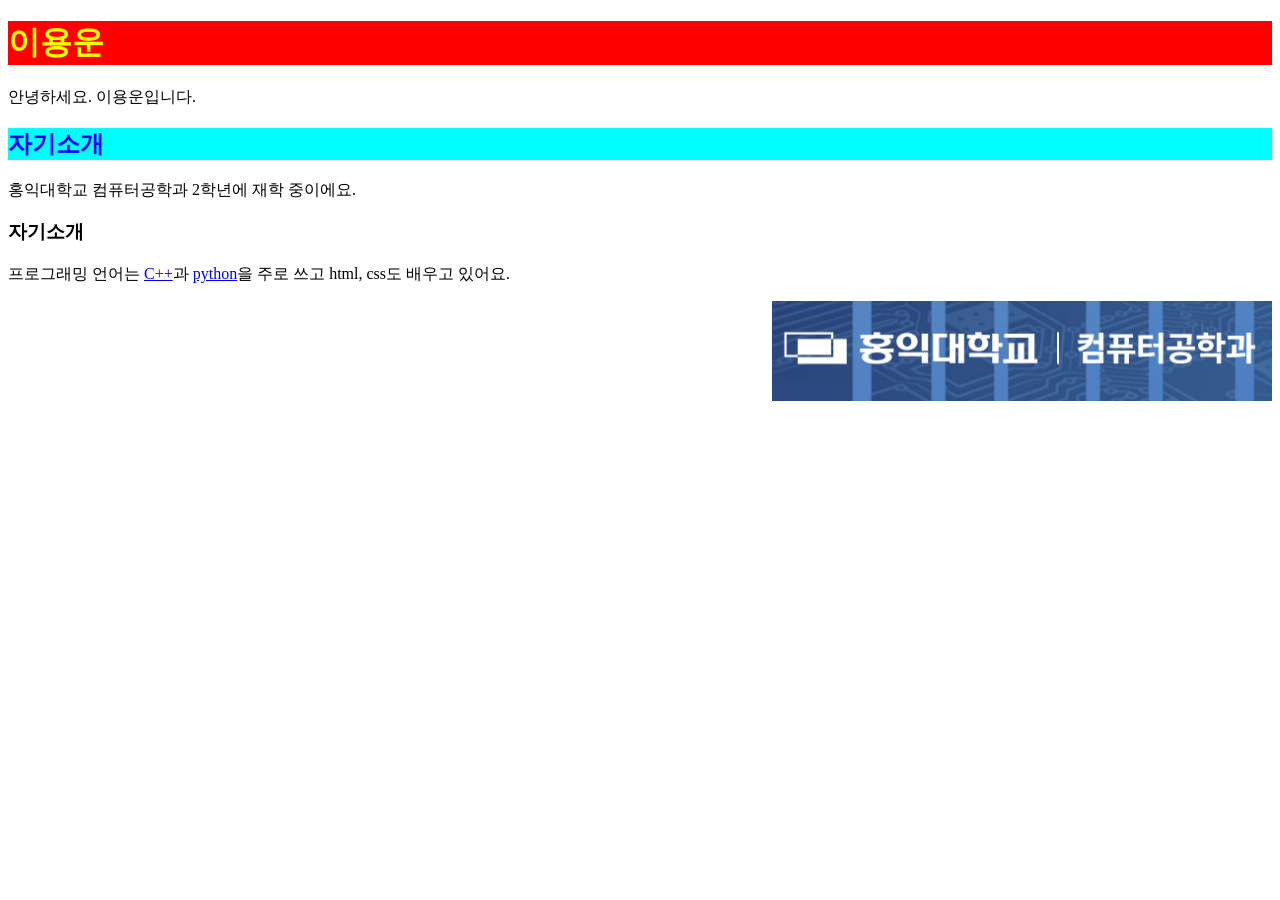
==== index.html @ 63919d08 "hw2 commit" ====
<!DOCTYPE html>
<html>
<head>
<title>intro</title>
</head>
<body>
    <h1 style="color: yellow; background-color: red;">이용운</h1>
    <p>안녕하세요. 이용운입니다.</p>
    <h2 style="color: blue; background-color: aqua;">자기소개</h2>
    <p>홍익대학교 컴퓨터공학과 2학년에 재학 중이에요.</p>
    <h3>자기소개</h3>
    <p>프로그래밍 언어는 <a href="./week2/C++.html">C++</a>과 <a href="./python.html">python</a>을 주로 쓰고 html, css도 배우고 있어요.</p>
    <img src="./images/hongikce.png" alt="학과사진" title="제 학과입니다." style="float: right;" width="500" height="100"/>
</body>
</html>
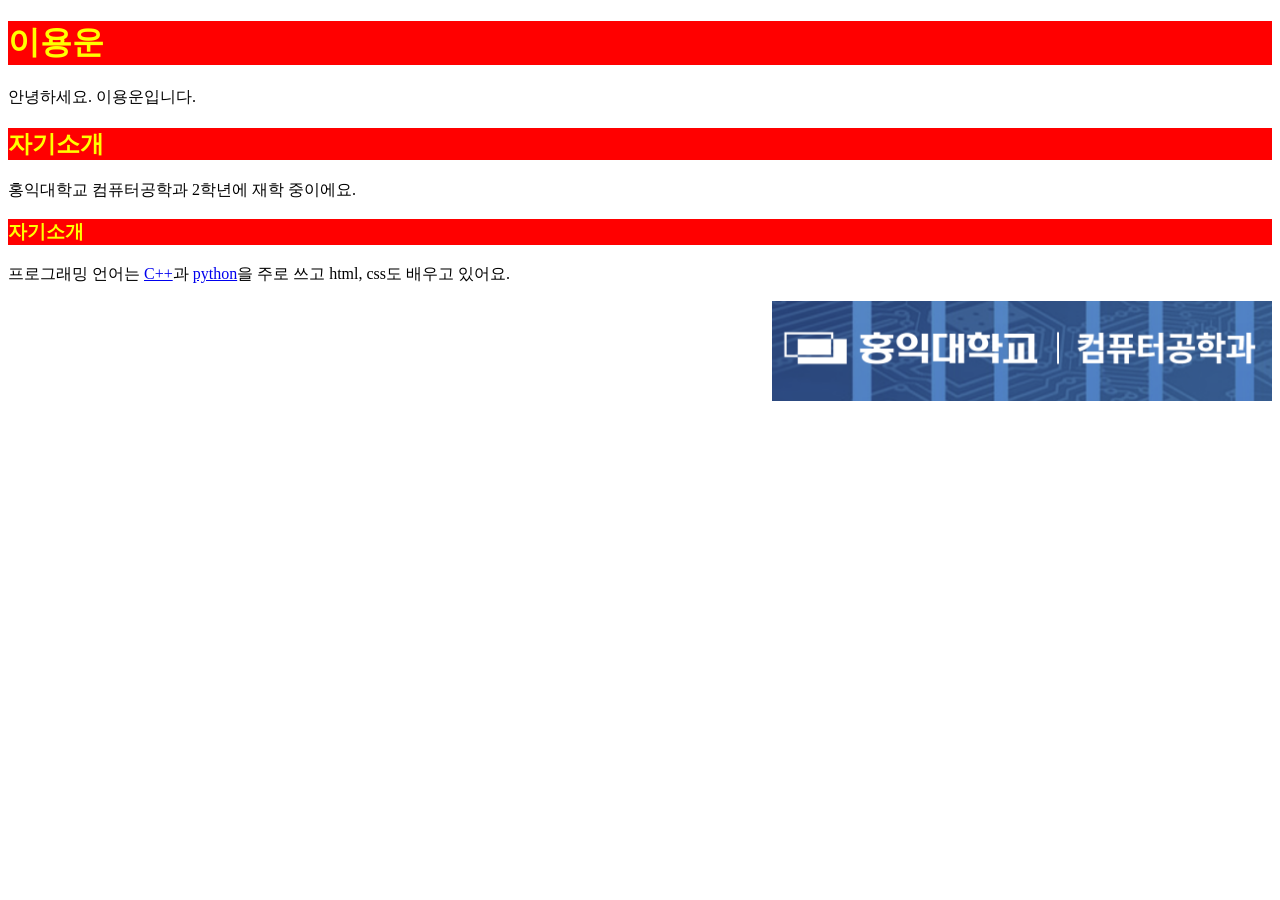
==== commit 02f73d04: "week3 실습" ====
--- a/index.html
+++ b/index.html
@@ -1,12 +1,18 @@
 <!DOCTYPE html>
 <html>
 <head>
-<title>intro</title>
+    <title>intro</title>
+    <style>
+    h1, h2, h3, h4, h5, h6 {
+    color: yellow;
+    background-color: red;
+    }
+    </style>
 </head>
 <body>
-    <h1 style="color: yellow; background-color: red;">이용운</h1>
+    <h1>이용운</h1>
     <p>안녕하세요. 이용운입니다.</p>
-    <h2 style="color: blue; background-color: aqua;">자기소개</h2>
+    <h2>자기소개</h2>
     <p>홍익대학교 컴퓨터공학과 2학년에 재학 중이에요.</p>
     <h3>자기소개</h3>
     <p>프로그래밍 언어는 <a href="./week2/C++.html">C++</a>과 <a href="./python.html">python</a>을 주로 쓰고 html, css도 배우고 있어요.</p>
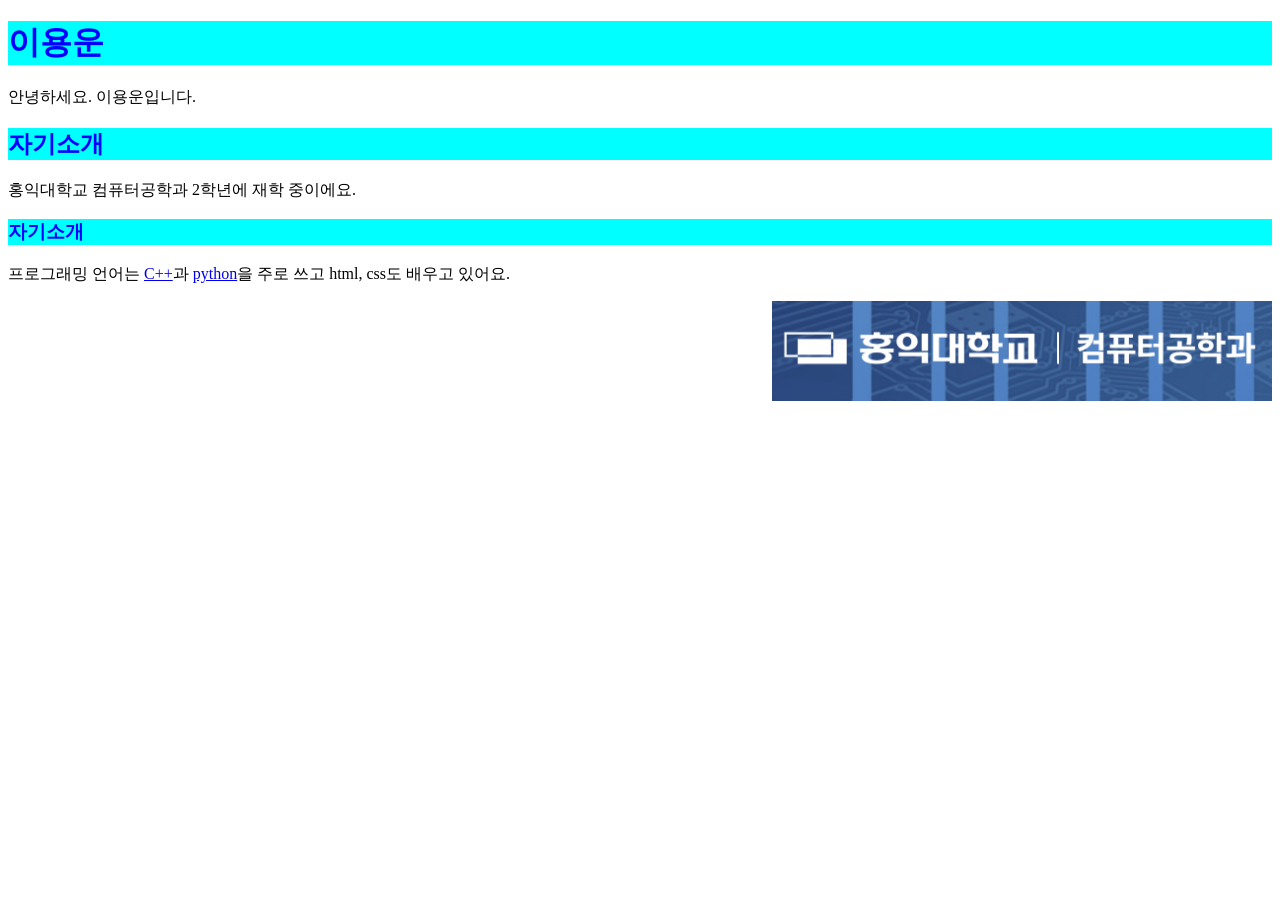
==== commit 1601baf2: "hw3 commit" ====
--- a/index.html
+++ b/index.html
@@ -2,12 +2,7 @@
 <html>
 <head>
     <title>intro</title>
-    <style>
-    h1, h2, h3, h4, h5, h6 {
-    color: yellow;
-    background-color: red;
-    }
-    </style>
+    <link rel="stylesheet" href="./style.css">
 </head>
 <body>
     <h1>이용운</h1>
--- a/style.css
+++ b/style.css
@@ -0,0 +1,7 @@
+h1, h2, h3, h4, h5, h6
+{ color: blue;  background-color: aqua; }
+
+.box {
+  margin: auto; 
+  padding: 10px 20px 30px 40px;
+}
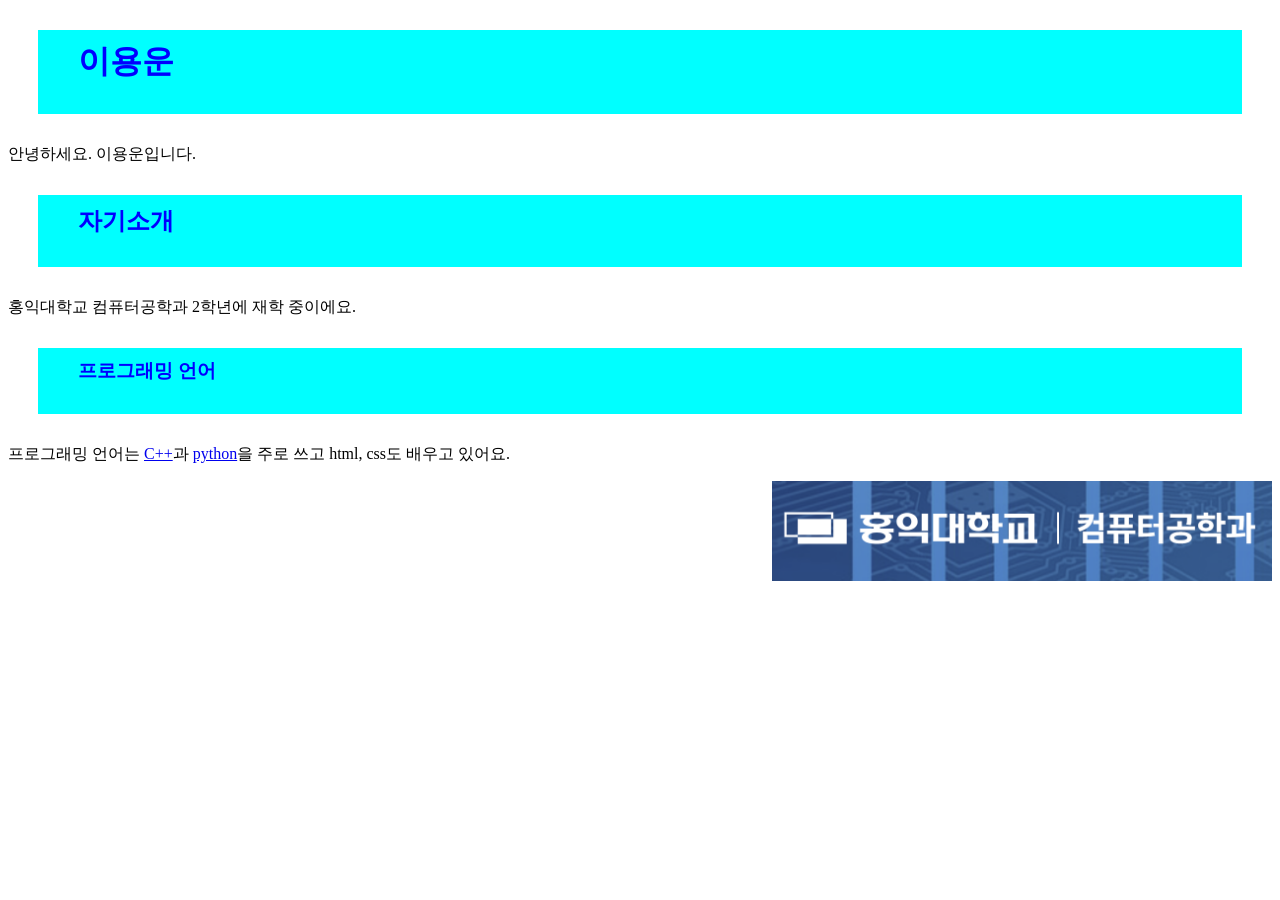
==== commit 05609635: "hw3 commit" ====
--- a/index.html
+++ b/index.html
@@ -5,11 +5,11 @@
     <link rel="stylesheet" href="./style.css">
 </head>
 <body>
-    <h1>이용운</h1>
+    <h1 class="box">이용운</h1>
     <p>안녕하세요. 이용운입니다.</p>
-    <h2>자기소개</h2>
+    <h2 class="box">자기소개</h2>
     <p>홍익대학교 컴퓨터공학과 2학년에 재학 중이에요.</p>
-    <h3>자기소개</h3>
+    <h3 class="box">프로그래밍 언어</h3>
     <p>프로그래밍 언어는 <a href="./week2/C++.html">C++</a>과 <a href="./python.html">python</a>을 주로 쓰고 html, css도 배우고 있어요.</p>
     <img src="./images/hongikce.png" alt="학과사진" title="제 학과입니다." style="float: right;" width="500" height="100"/>
 </body>
--- a/style.css
+++ b/style.css
@@ -2,6 +2,6 @@
 { color: blue;  background-color: aqua; }
 
 .box {
-  margin: auto; 
+  margin: 30px; 
   padding: 10px 20px 30px 40px;
 }
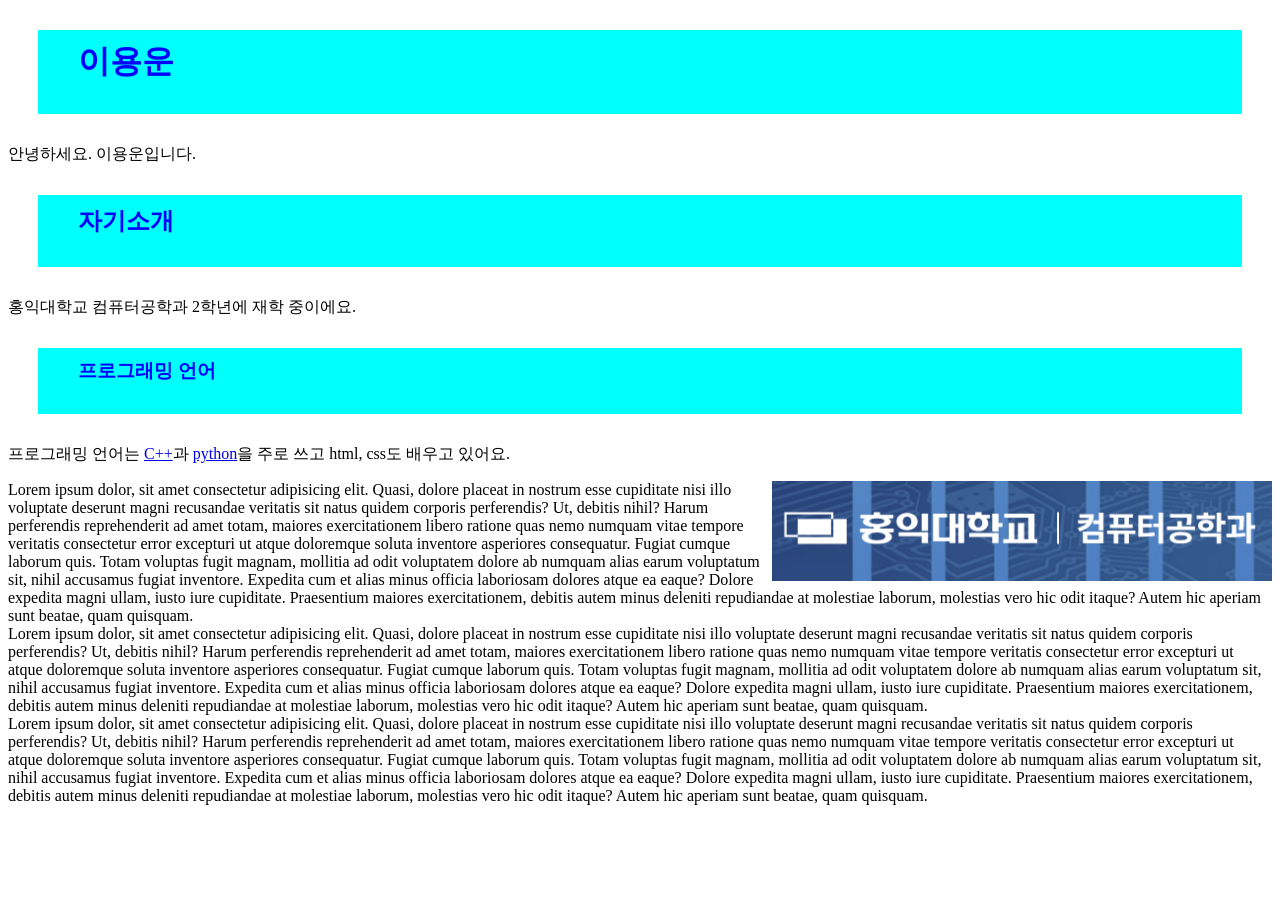
==== commit dc687688: "setting" ====
--- a/index.html
+++ b/index.html
@@ -12,5 +12,27 @@
     <h3 class="box">프로그래밍 언어</h3>
     <p>프로그래밍 언어는 <a href="./week2/C++.html">C++</a>과 <a href="./python.html">python</a>을 주로 쓰고 html, css도 배우고 있어요.</p>
     <img src="./images/hongikce.png" alt="학과사진" title="제 학과입니다." style="float: right;" width="500" height="100"/>
+
+    <div>
+    Lorem ipsum dolor, sit amet consectetur adipisicing elit. Quasi, dolore placeat in nostrum esse cupiditate nisi illo voluptate deserunt magni recusandae veritatis sit natus quidem corporis perferendis? Ut, debitis nihil?
+    Harum perferendis reprehenderit ad amet totam, maiores exercitationem libero ratione quas nemo numquam vitae tempore veritatis consectetur error excepturi ut atque doloremque soluta inventore asperiores consequatur. Fugiat cumque laborum quis.
+    Totam voluptas fugit magnam, mollitia ad odit voluptatem dolore ab numquam alias earum voluptatum sit, nihil accusamus fugiat inventore. Expedita cum et alias minus officia laboriosam dolores atque ea eaque?
+    Dolore expedita magni ullam, iusto iure cupiditate. Praesentium maiores exercitationem, debitis autem minus deleniti repudiandae at molestiae laborum, molestias vero hic odit itaque? Autem hic aperiam sunt beatae, quam quisquam.
+    </div>
+
+    <div>
+    Lorem ipsum dolor, sit amet consectetur adipisicing elit. Quasi, dolore placeat in nostrum esse cupiditate nisi illo voluptate deserunt magni recusandae veritatis sit natus quidem corporis perferendis? Ut, debitis nihil?
+    Harum perferendis reprehenderit ad amet totam, maiores exercitationem libero ratione quas nemo numquam vitae tempore veritatis consectetur error excepturi ut atque doloremque soluta inventore asperiores consequatur. Fugiat cumque laborum quis.
+    Totam voluptas fugit magnam, mollitia ad odit voluptatem dolore ab numquam alias earum voluptatum sit, nihil accusamus fugiat inventore. Expedita cum et alias minus officia laboriosam dolores atque ea eaque?
+    Dolore expedita magni ullam, iusto iure cupiditate. Praesentium maiores exercitationem, debitis autem minus deleniti repudiandae at molestiae laborum, molestias vero hic odit itaque? Autem hic aperiam sunt beatae, quam quisquam.
+    </div>
+
+    <div>
+    Lorem ipsum dolor, sit amet consectetur adipisicing elit. Quasi, dolore placeat in nostrum esse cupiditate nisi illo voluptate deserunt magni recusandae veritatis sit natus quidem corporis perferendis? Ut, debitis nihil?
+    Harum perferendis reprehenderit ad amet totam, maiores exercitationem libero ratione quas nemo numquam vitae tempore veritatis consectetur error excepturi ut atque doloremque soluta inventore asperiores consequatur. Fugiat cumque laborum quis.
+    Totam voluptas fugit magnam, mollitia ad odit voluptatem dolore ab numquam alias earum voluptatum sit, nihil accusamus fugiat inventore. Expedita cum et alias minus officia laboriosam dolores atque ea eaque?
+    Dolore expedita magni ullam, iusto iure cupiditate. Praesentium maiores exercitationem, debitis autem minus deleniti repudiandae at molestiae laborum, molestias vero hic odit itaque? Autem hic aperiam sunt beatae, quam quisquam.
+    </div>
+    
 </body>
 </html>
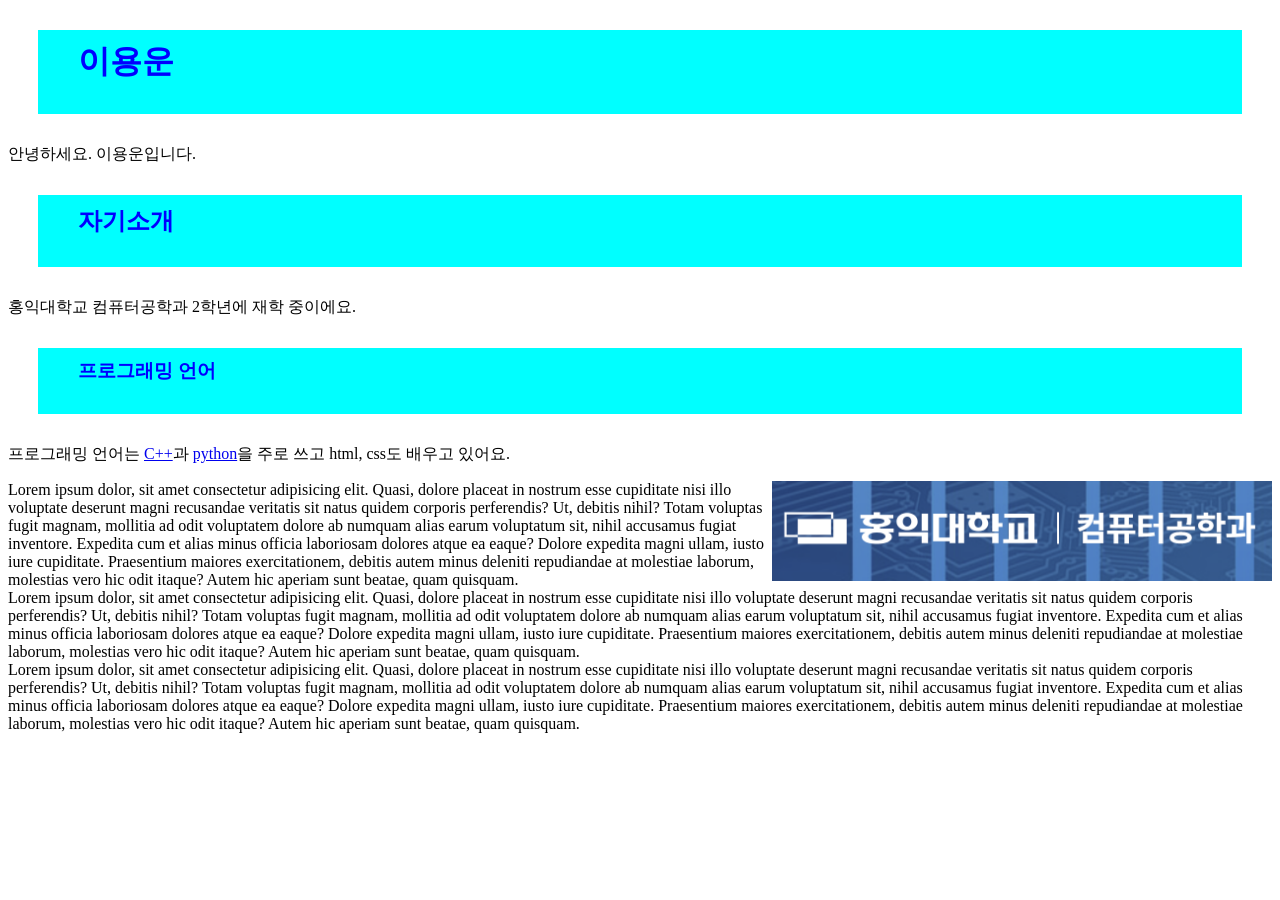
==== commit c9d13c0f: "week4 setting end" ====
--- a/index.html
+++ b/index.html
@@ -15,24 +15,21 @@
 
     <div>
     Lorem ipsum dolor, sit amet consectetur adipisicing elit. Quasi, dolore placeat in nostrum esse cupiditate nisi illo voluptate deserunt magni recusandae veritatis sit natus quidem corporis perferendis? Ut, debitis nihil?
-    Harum perferendis reprehenderit ad amet totam, maiores exercitationem libero ratione quas nemo numquam vitae tempore veritatis consectetur error excepturi ut atque doloremque soluta inventore asperiores consequatur. Fugiat cumque laborum quis.
     Totam voluptas fugit magnam, mollitia ad odit voluptatem dolore ab numquam alias earum voluptatum sit, nihil accusamus fugiat inventore. Expedita cum et alias minus officia laboriosam dolores atque ea eaque?
     Dolore expedita magni ullam, iusto iure cupiditate. Praesentium maiores exercitationem, debitis autem minus deleniti repudiandae at molestiae laborum, molestias vero hic odit itaque? Autem hic aperiam sunt beatae, quam quisquam.
     </div>
 
     <div>
     Lorem ipsum dolor, sit amet consectetur adipisicing elit. Quasi, dolore placeat in nostrum esse cupiditate nisi illo voluptate deserunt magni recusandae veritatis sit natus quidem corporis perferendis? Ut, debitis nihil?
-    Harum perferendis reprehenderit ad amet totam, maiores exercitationem libero ratione quas nemo numquam vitae tempore veritatis consectetur error excepturi ut atque doloremque soluta inventore asperiores consequatur. Fugiat cumque laborum quis.
     Totam voluptas fugit magnam, mollitia ad odit voluptatem dolore ab numquam alias earum voluptatum sit, nihil accusamus fugiat inventore. Expedita cum et alias minus officia laboriosam dolores atque ea eaque?
     Dolore expedita magni ullam, iusto iure cupiditate. Praesentium maiores exercitationem, debitis autem minus deleniti repudiandae at molestiae laborum, molestias vero hic odit itaque? Autem hic aperiam sunt beatae, quam quisquam.
     </div>
 
     <div>
     Lorem ipsum dolor, sit amet consectetur adipisicing elit. Quasi, dolore placeat in nostrum esse cupiditate nisi illo voluptate deserunt magni recusandae veritatis sit natus quidem corporis perferendis? Ut, debitis nihil?
-    Harum perferendis reprehenderit ad amet totam, maiores exercitationem libero ratione quas nemo numquam vitae tempore veritatis consectetur error excepturi ut atque doloremque soluta inventore asperiores consequatur. Fugiat cumque laborum quis.
     Totam voluptas fugit magnam, mollitia ad odit voluptatem dolore ab numquam alias earum voluptatum sit, nihil accusamus fugiat inventore. Expedita cum et alias minus officia laboriosam dolores atque ea eaque?
     Dolore expedita magni ullam, iusto iure cupiditate. Praesentium maiores exercitationem, debitis autem minus deleniti repudiandae at molestiae laborum, molestias vero hic odit itaque? Autem hic aperiam sunt beatae, quam quisquam.
     </div>
-    
+
 </body>
 </html>
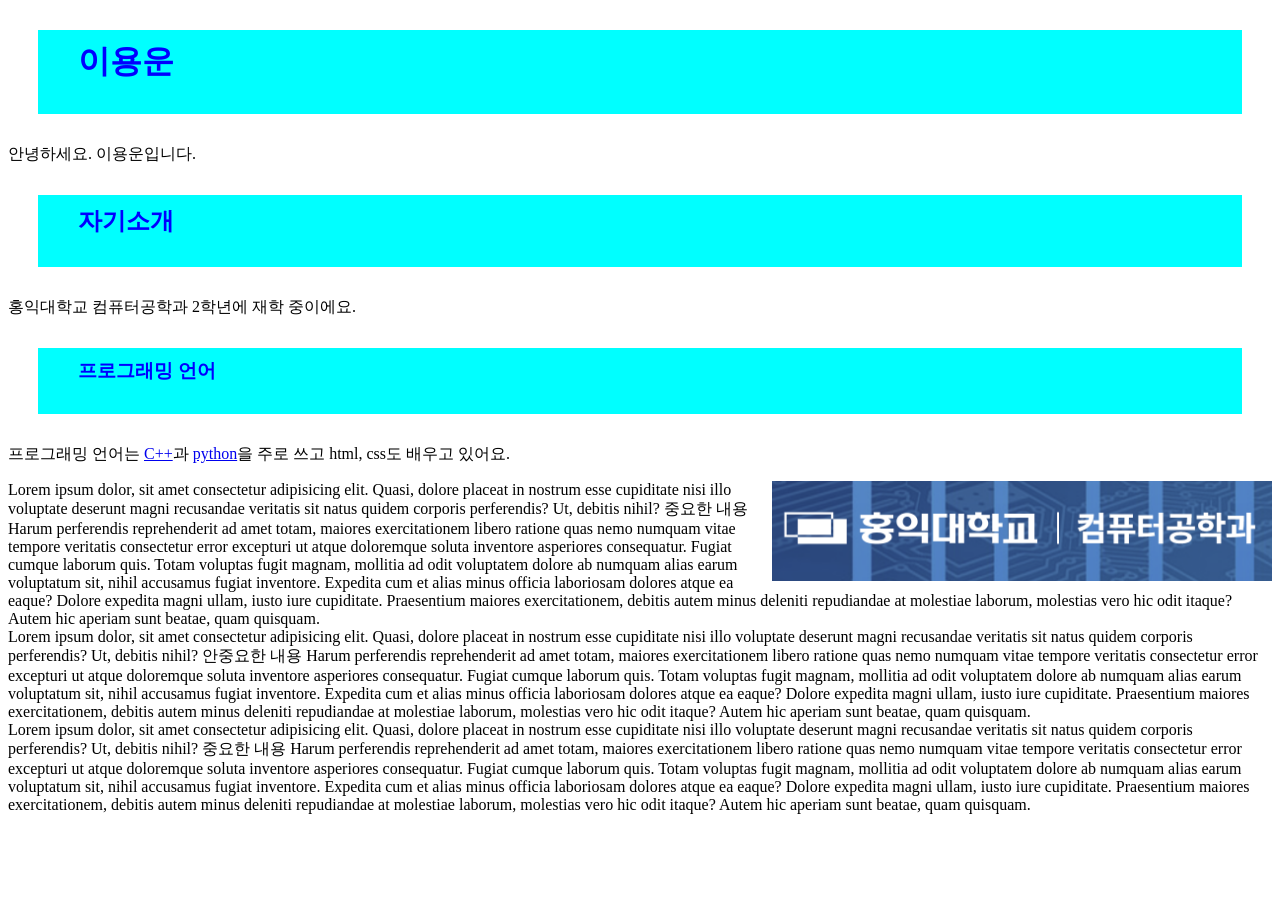
==== commit d5afe773: "중요한 안중요한 내용 추가" ====
--- a/index.html
+++ b/index.html
@@ -15,21 +15,24 @@
 
     <div>
     Lorem ipsum dolor, sit amet consectetur adipisicing elit. Quasi, dolore placeat in nostrum esse cupiditate nisi illo voluptate deserunt magni recusandae veritatis sit natus quidem corporis perferendis? Ut, debitis nihil?
+    중요한 내용 Harum perferendis reprehenderit ad amet totam, maiores exercitationem libero ratione quas nemo numquam vitae tempore veritatis consectetur error excepturi ut atque doloremque soluta inventore asperiores consequatur. Fugiat cumque laborum quis.
     Totam voluptas fugit magnam, mollitia ad odit voluptatem dolore ab numquam alias earum voluptatum sit, nihil accusamus fugiat inventore. Expedita cum et alias minus officia laboriosam dolores atque ea eaque?
     Dolore expedita magni ullam, iusto iure cupiditate. Praesentium maiores exercitationem, debitis autem minus deleniti repudiandae at molestiae laborum, molestias vero hic odit itaque? Autem hic aperiam sunt beatae, quam quisquam.
     </div>
 
     <div>
     Lorem ipsum dolor, sit amet consectetur adipisicing elit. Quasi, dolore placeat in nostrum esse cupiditate nisi illo voluptate deserunt magni recusandae veritatis sit natus quidem corporis perferendis? Ut, debitis nihil?
+    안중요한 내용 Harum perferendis reprehenderit ad amet totam, maiores exercitationem libero ratione quas nemo numquam vitae tempore veritatis consectetur error excepturi ut atque doloremque soluta inventore asperiores consequatur. Fugiat cumque laborum quis.
     Totam voluptas fugit magnam, mollitia ad odit voluptatem dolore ab numquam alias earum voluptatum sit, nihil accusamus fugiat inventore. Expedita cum et alias minus officia laboriosam dolores atque ea eaque?
     Dolore expedita magni ullam, iusto iure cupiditate. Praesentium maiores exercitationem, debitis autem minus deleniti repudiandae at molestiae laborum, molestias vero hic odit itaque? Autem hic aperiam sunt beatae, quam quisquam.
     </div>
 
     <div>
     Lorem ipsum dolor, sit amet consectetur adipisicing elit. Quasi, dolore placeat in nostrum esse cupiditate nisi illo voluptate deserunt magni recusandae veritatis sit natus quidem corporis perferendis? Ut, debitis nihil?
+    중요한 내용 Harum perferendis reprehenderit ad amet totam, maiores exercitationem libero ratione quas nemo numquam vitae tempore veritatis consectetur error excepturi ut atque doloremque soluta inventore asperiores consequatur. Fugiat cumque laborum quis.
     Totam voluptas fugit magnam, mollitia ad odit voluptatem dolore ab numquam alias earum voluptatum sit, nihil accusamus fugiat inventore. Expedita cum et alias minus officia laboriosam dolores atque ea eaque?
     Dolore expedita magni ullam, iusto iure cupiditate. Praesentium maiores exercitationem, debitis autem minus deleniti repudiandae at molestiae laborum, molestias vero hic odit itaque? Autem hic aperiam sunt beatae, quam quisquam.
     </div>
-
+    
 </body>
 </html>
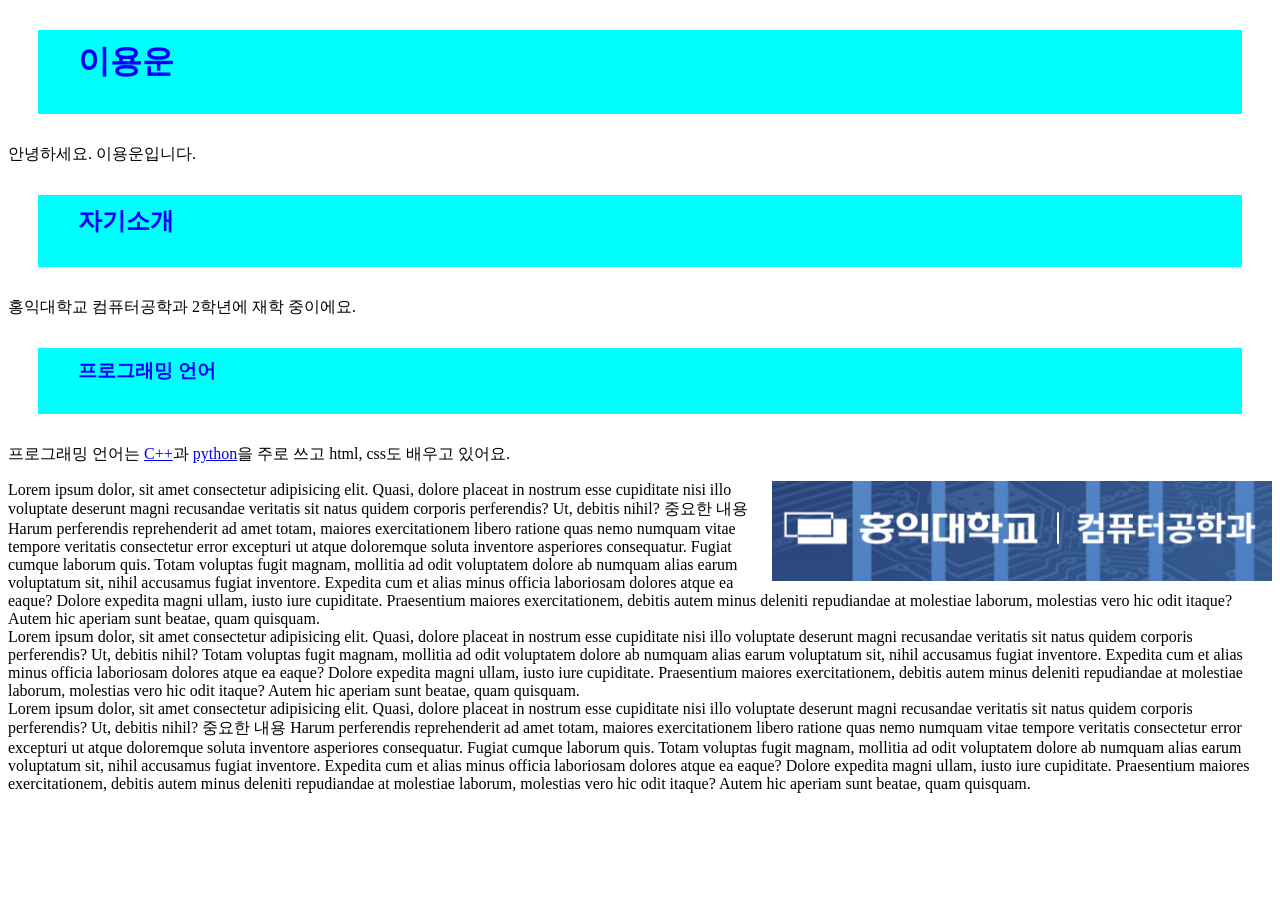
==== commit 4dd5fb8f: "Merge branch 'main' into develop" ====
--- a/index.html
+++ b/index.html
@@ -22,7 +22,6 @@
 
     <div>
     Lorem ipsum dolor, sit amet consectetur adipisicing elit. Quasi, dolore placeat in nostrum esse cupiditate nisi illo voluptate deserunt magni recusandae veritatis sit natus quidem corporis perferendis? Ut, debitis nihil?
-    안중요한 내용 Harum perferendis reprehenderit ad amet totam, maiores exercitationem libero ratione quas nemo numquam vitae tempore veritatis consectetur error excepturi ut atque doloremque soluta inventore asperiores consequatur. Fugiat cumque laborum quis.
     Totam voluptas fugit magnam, mollitia ad odit voluptatem dolore ab numquam alias earum voluptatum sit, nihil accusamus fugiat inventore. Expedita cum et alias minus officia laboriosam dolores atque ea eaque?
     Dolore expedita magni ullam, iusto iure cupiditate. Praesentium maiores exercitationem, debitis autem minus deleniti repudiandae at molestiae laborum, molestias vero hic odit itaque? Autem hic aperiam sunt beatae, quam quisquam.
     </div>
@@ -33,6 +32,6 @@
     Totam voluptas fugit magnam, mollitia ad odit voluptatem dolore ab numquam alias earum voluptatum sit, nihil accusamus fugiat inventore. Expedita cum et alias minus officia laboriosam dolores atque ea eaque?
     Dolore expedita magni ullam, iusto iure cupiditate. Praesentium maiores exercitationem, debitis autem minus deleniti repudiandae at molestiae laborum, molestias vero hic odit itaque? Autem hic aperiam sunt beatae, quam quisquam.
     </div>
-    
+
 </body>
 </html>
